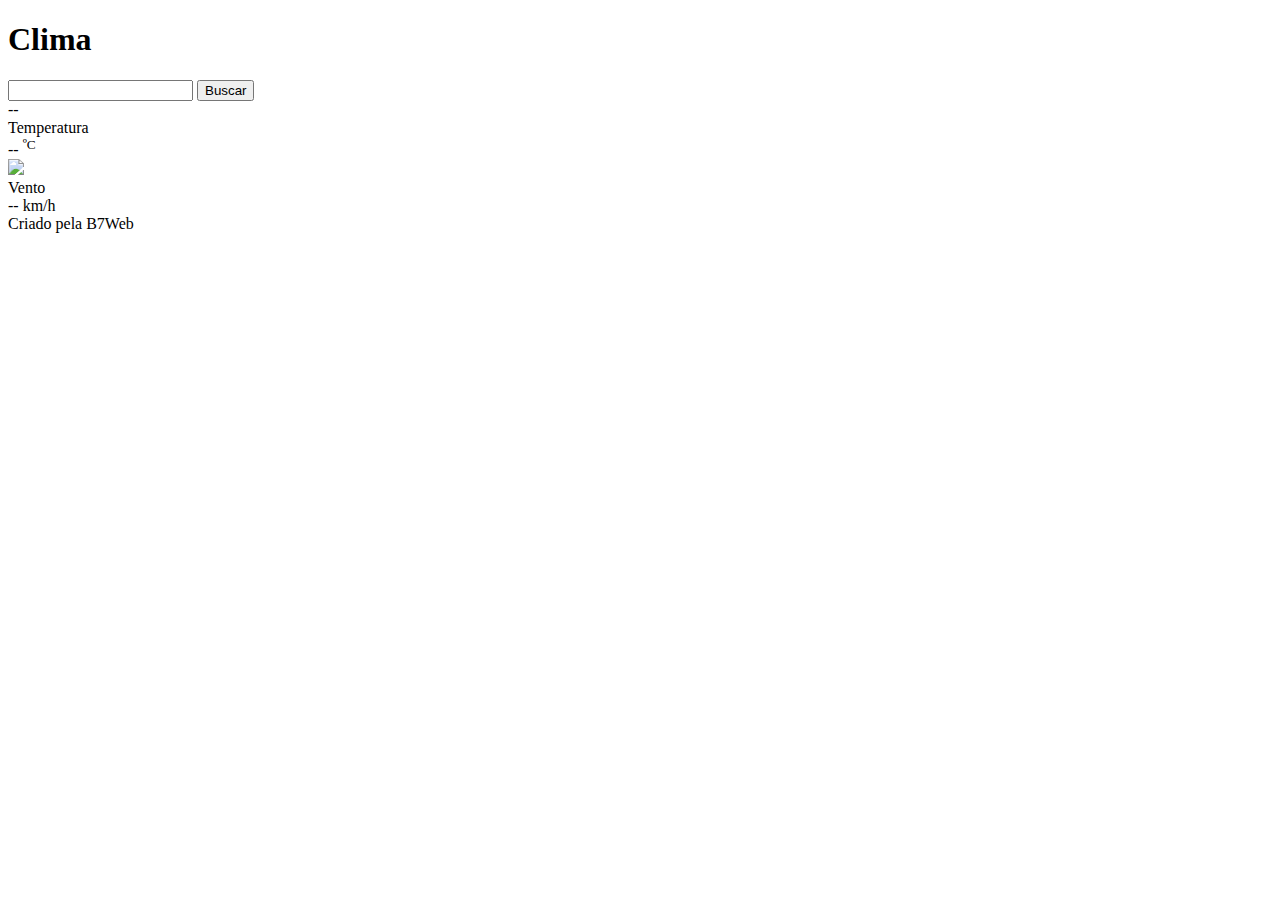
==== index.html @ 1727042a "Update index.html" ====
<!DOCTYPE html>
<html lang="pt">
<head>
    <meta charset="UTF-8">
    <meta http-equiv="X-UA-Compatible" content="IE=edge">
    <meta name="viewport" content="width=device-width, initial-scale=1.0">
    <title>Clima</title>
    <link rel="stylesheet" href="style.css" />
</head>
<body>
    <h1>Clima</h1>

    <form class="busca">
        <input type="search" id="searchInput" />
        <button>Buscar</button>
    </form>

    <div class="resultado">
        <div class="titulo">--</div>

        <div class="info">
            <div class="temp">
                <div class="tempTitulo">Temperatura</div>
                <div class="tempInfo">-- <sup>ºC</sup></div>
                <img src="http://openweathermap.org/img/wn/10d@2x.png" />
            </div>
            <div class="vento">
                <div class="ventoTitulo">Vento</div>
                <div class="ventoInfo">-- <span>km/h</span></div>
                <div class="ventoArea">
                    <div class="ventoPonto" style="transform: rotate(0deg)"></div>
                </div>
            </div>
        </div>
    </div>

    <div class="aviso"></div>

    <footer>Criado pela B7Web</footer>

    <script src="script3.js"></script>
</body>
</html>
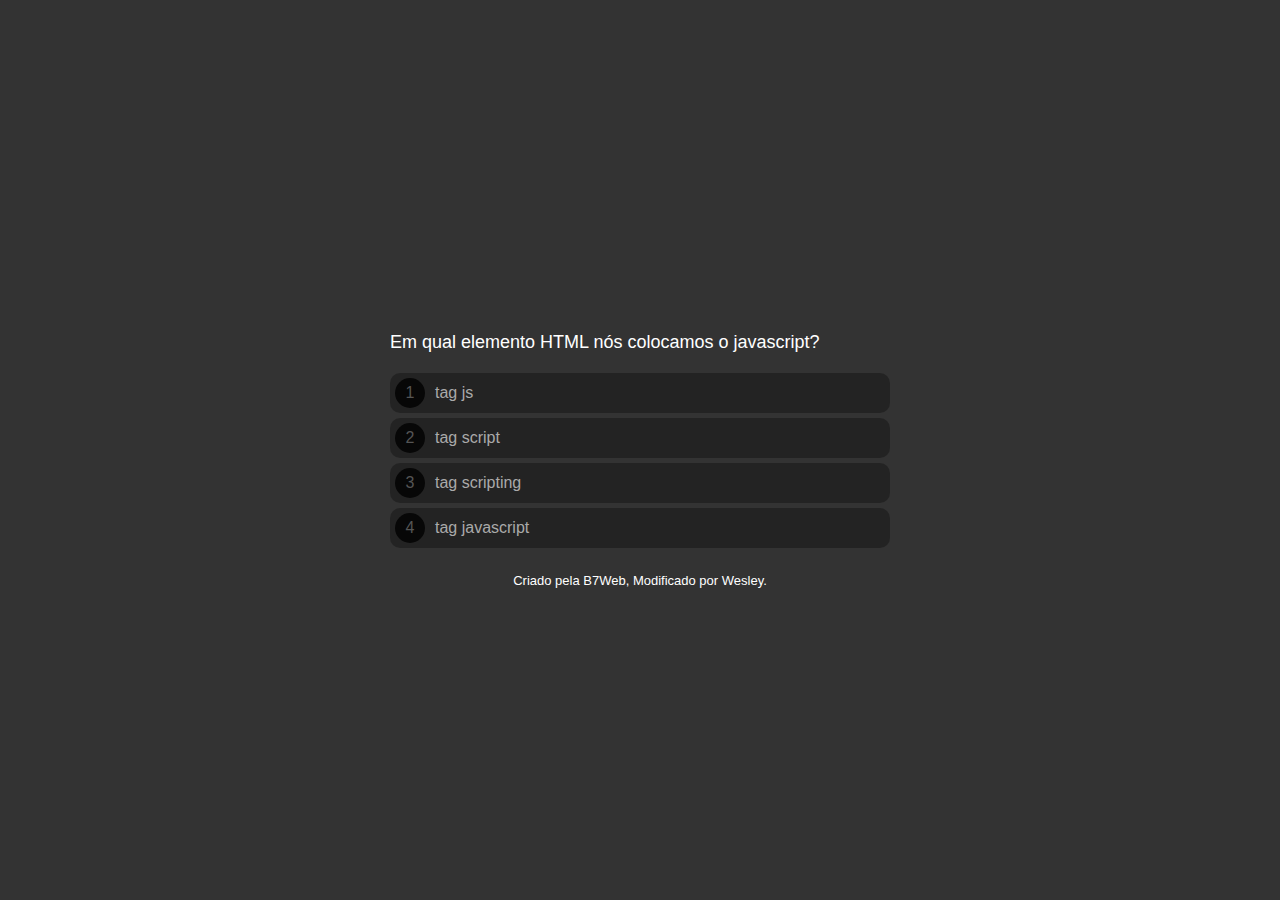
==== commit a08b28cf: "subindo projeto novo para Github" ====
--- a/index.html
+++ b/index.html
@@ -4,40 +4,36 @@
     <meta charset="UTF-8">
     <meta http-equiv="X-UA-Compatible" content="IE=edge">
     <meta name="viewport" content="width=device-width, initial-scale=1.0">
-    <title>Clima</title>
+    <title>Quiz</title>
     <link rel="stylesheet" href="style.css" />
 </head>
 <body>
-    <h1>Clima</h1>
+    <div class="progress">
+        <div class="progress--bar"></div>
+    </div>
 
-    <form class="busca">
-        <input type="search" id="searchInput" />
-        <button>Buscar</button>
-    </form>
+    
 
-    <div class="resultado">
-        <div class="titulo">--</div>
-
-        <div class="info">
-            <div class="temp">
-                <div class="tempTitulo">Temperatura</div>
-                <div class="tempInfo">-- <sup>ºC</sup></div>
-                <img src="http://openweathermap.org/img/wn/10d@2x.png" />
-            </div>
-            <div class="vento">
-                <div class="ventoTitulo">Vento</div>
-                <div class="ventoInfo">-- <span>km/h</span></div>
-                <div class="ventoArea">
-                    <div class="ventoPonto" style="transform: rotate(0deg)"></div>
-                </div>
-            </div>
+    <div class="questionArea">
+        <div class="question">...</div>
+        <div class="options">
+            
         </div>
     </div>
 
-    <div class="aviso"></div>
+    <div class="scoreArea">
+        <img src="prize.png" class="prizeImage" />
+        <div class="scoreText1">Parabéns!</div>
+        <div class="scorePct">Acertou 99%</div>
+        <div class="scoreText2">Você respondeu 9 questões e acertou 8.</div>
+        <button>Fazer novamente</button>
+    </div>
 
-    <footer>Criado pela B7Web</footer>
+    <footer>Criado pela B7Web,
+        Modificado por Wesley.
+    </footer>
 
-    <script src="script3.js"></script>
+    <script src="questions.js"></script>
+    <script src="script.js"></script>
 </body>
-</html>
+</html>--- a/style.css
+++ b/style.css
@@ -0,0 +1,124 @@
+* {
+    margin: 0;
+    padding: 0;
+    box-sizing: border-box;
+}
+
+body {
+    display: flex;
+    min-height: 100vh;
+    justify-content: center;
+    align-items: center;
+    flex-direction: column;
+    background-color: #333;
+    font-family: Arial, Helvetica, sans-serif;
+}
+
+h1 {
+    color: #FFF;
+    margin: 20px 0;
+}
+
+.progress {
+    height: 5px;
+    position: fixed;
+    left: 0;
+    top: 0;
+    right: 0;
+}
+.progress--bar {
+    background-color: #00FF00;
+    height: 100%;
+    transition: all ease .5s;
+}
+
+.questionArea,
+.scoreArea {
+    display: none;
+}
+
+.questionArea {
+    max-width: 500px;
+    width: 100%;
+}
+
+.question {
+    color: #FFF;
+    font-size: 18px;
+    margin: 20px 0;
+}
+.option {
+    display: flex;
+    align-items: center;
+    height: 40px;
+    background-color: rgba(0, 0, 0, 0.3);
+    border-radius: 10px;
+    margin-bottom: 5px;
+    color: #AAA;
+    font-size: 16px;
+    cursor: pointer;
+}
+.option span {
+    display: flex;
+    justify-content: center;
+    align-items: center;
+    width: 30px;
+    height: 30px;
+    border-radius: 15px;
+    margin-left: 5px;
+    margin-right: 10px;
+    background-color: rgba(0, 0, 0, 0.8);
+    color: #555;
+}
+.option:hover {
+    background-color: rgba(0, 0, 0, 0.2);
+}
+
+.scoreArea {
+    background-color: rgba(255, 255, 255, 0.5);
+    padding: 20px;
+    border-radius: 20px;
+    margin: 10px;
+    text-align: center;
+}
+.prizeImage {
+    width: auto;
+    height: 100px;
+    margin-bottom: 10px;
+}
+.scoreText1 {
+    color: #000;
+    font-size: 23px;
+    font-weight: bold;
+    margin-bottom: 10px;
+}
+.scorePct {
+    color: #0d630d;
+    font-size: 30px;
+    font-weight: bold;
+    margin-bottom: 10px;
+}
+.scoreText2 {
+    font-size: 16px;
+    color: #000;
+    margin-bottom: 10px;
+}
+
+.scoreArea button {
+    border: 0;
+    border-radius: 10px;
+    background-color: rgba(0, 0, 0, 0.5);
+    color: #CCC;
+    padding: 10px;
+    margin-top: 20px;
+    cursor: pointer;
+}
+.scoreArea button:hover {
+    background-color: rgba(0, 0, 0, 0.4);
+}
+
+footer {
+    margin-top: 20px;
+    color: #FFF;
+    font-size: 13px;
+}